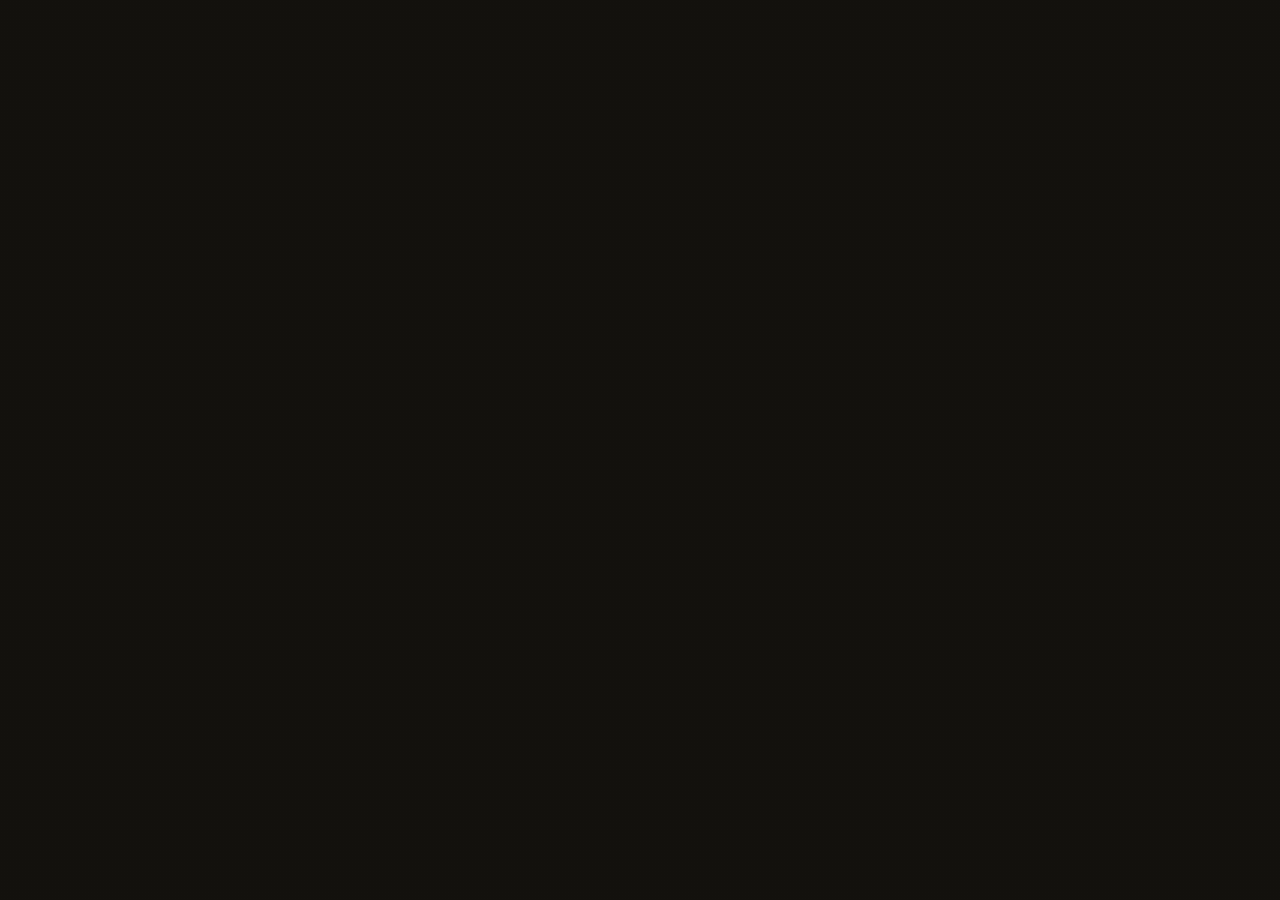
==== site/index.html @ a7456ec9 "Names dashboard + 10-stage pipeline (104K names, 1880-2024)" ====
<!doctype html>
<html lang="en">
<head>
<meta charset="utf-8" />
<meta name="viewport" content="width=device-width, initial-scale=1" />
<title>One Hundred Years · American Names</title>

<meta name="description" content="144 years of American baby names analyzed as cultural waves. Interactive dashboard exploring naming eras, archetypes, gender crossovers, and cultural triggers.">
<meta property="og:title" content="One Hundred Years of American Names">
<meta property="og:description" content="Every name is a cultural wave. Explore 104,000 names across 144 years of American history.">
<meta property="og:url" content="https://onehundredyears.report/names">

<link rel="stylesheet" href="styles.css" />
<style id="grain-style">body::before { opacity: 1; }</style>
</head>
<body>
<div id="root"></div>

<script src="https://unpkg.com/react@18.3.1/umd/react.production.min.js" crossorigin="anonymous"></script>
<script src="https://unpkg.com/react-dom@18.3.1/umd/react-dom.production.min.js" crossorigin="anonymous"></script>
<script src="https://unpkg.com/@babel/standalone@7.29.0/babel.min.js" crossorigin="anonymous"></script>

<script src="src/data.js"></script>
<script type="text/babel" src="src/tweaks-panel.jsx"></script>
<script type="text/babel" src="src/charts.jsx"></script>
<script type="text/babel" src="src/tabs.jsx"></script>
<script type="text/babel" src="src/app.jsx"></script>
</body>
</html>
---- site/styles.css ----
/* Tufte-dark · One Hundred Years */
@import url("https://fonts.googleapis.com/css2?family=EB+Garamond:ital,wght@0,400;0,500;0,600;1,400&family=IBM+Plex+Mono:wght@300;400;500&display=swap");

:root {
  --ink:        #13110d;
  --ink-2:      #1a1812;
  --ink-3:      #221f17;
  --rule:       #2a261d;
  --vellum:     #e8e0cf;
  --vellum-dim: #c4bda9;
  --muted:      #8a8270;
  --muted-2:    #5e5849;
  --amber:      #d4a64a;
  --amber-2:    #f0c878;
  --oxblood:    #a14545;
  --moss:       #8fa05a;
  --slate:      #6f8aa8;
  --bronze:     #b96f4a;
  --tan:        #a08456;

  --era-classic:       #a08456;
  --era-hollywood:     #b96f4a;
  --era-suburban:      #d4a64a;
  --era-individuality: #8fa05a;
  --era-unique:        #6f8aa8;
  --era-flash:         #a14545;
  --era-killed:        #6f5a4a;
  --era-steady:        #c4bda9;

  --serif: "EB Garamond", "Iowan Old Style", Georgia, serif;
  --mono:  "IBM Plex Mono", ui-monospace, "SF Mono", Menlo, monospace;
}

* { box-sizing: border-box; }
html, body {
  margin: 0; padding: 0;
  background: var(--ink);
  color: var(--vellum);
  font-family: var(--serif);
  font-size: 17px;
  line-height: 1.45;
  font-feature-settings: "kern", "liga", "onum";
  -webkit-font-smoothing: antialiased;
  text-rendering: geometricPrecision;
}
body { min-height: 100vh; }

/* Subtle paper grain */
body::before {
  content: "";
  position: fixed; inset: 0;
  background-image:
    radial-gradient(rgba(232,224,207,0.012) 1px, transparent 1px);
  background-size: 3px 3px;
  pointer-events: none;
  z-index: 100;
}

a { color: var(--amber); text-decoration: none; border-bottom: 1px solid rgba(212,166,74,0.3); }
a:hover { color: var(--amber-2); border-bottom-color: var(--amber-2); }

::selection { background: rgba(212,166,74,0.3); color: var(--vellum); }

/* === Layout shell === */
.shell {
  max-width: 1480px;
  margin: 0 auto;
  padding: 36px 56px 96px;
  position: relative;
}

/* === Masthead === */
.masthead {
  display: grid;
  grid-template-columns: 1fr auto;
  align-items: end;
  border-bottom: 1px solid var(--rule);
  padding-bottom: 22px;
  margin-bottom: 28px;
}
.masthead .series {
  font-family: var(--mono);
  font-size: 10.5px;
  letter-spacing: 0.18em;
  text-transform: uppercase;
  color: var(--muted);
  margin-bottom: 8px;
}
.masthead .series .sep { color: var(--muted-2); margin: 0 8px; }
.masthead h1 {
  font-family: var(--serif);
  font-weight: 500;
  font-size: 56px;
  line-height: 0.95;
  margin: 0;
  letter-spacing: -0.012em;
}
.masthead h1 em { color: var(--amber); font-style: italic; font-weight: 400; }
.masthead .sub {
  font-family: var(--serif);
  font-style: italic;
  color: var(--vellum-dim);
  font-size: 19px;
  margin-top: 10px;
  max-width: 720px;
}
.masthead .meta {
  font-family: var(--mono);
  font-size: 10.5px;
  letter-spacing: 0.1em;
  color: var(--muted);
  text-align: right;
  line-height: 1.7;
}
.masthead .meta .k { color: var(--muted-2); }
.masthead .meta .v { color: var(--vellum-dim); }

/* === Tab strip === */
.tabs {
  display: flex;
  gap: 0;
  border-bottom: 1px solid var(--rule);
  margin-bottom: 28px;
  font-family: var(--mono);
  font-size: 11px;
  letter-spacing: 0.14em;
  text-transform: uppercase;
}
.tab {
  padding: 12px 18px 14px;
  color: var(--muted);
  cursor: pointer;
  border-bottom: 1px solid transparent;
  margin-bottom: -1px;
  transition: color 120ms;
  user-select: none;
  display: flex; align-items: baseline; gap: 9px;
  white-space: nowrap;
}
.tab:hover { color: var(--vellum-dim); }
.tab.active { color: var(--vellum); border-bottom-color: var(--amber); }
.tab .num { color: var(--muted-2); font-size: 9.5px; }
.tab.active .num { color: var(--amber); }

/* === Section headers === */
.section { margin-top: 44px; }
.section-head {
  display: grid;
  grid-template-columns: auto 1fr auto;
  align-items: baseline;
  gap: 18px;
  margin-bottom: 18px;
}
.section-head .label {
  font-family: var(--mono);
  font-size: 10.5px;
  letter-spacing: 0.18em;
  text-transform: uppercase;
  color: var(--amber);
}
.section-head .rule {
  height: 1px;
  background: var(--rule);
}
.section-head .aside {
  font-family: var(--mono);
  font-size: 10.5px;
  letter-spacing: 0.1em;
  color: var(--muted);
}
.section-title {
  font-family: var(--serif);
  font-weight: 500;
  font-size: 32px;
  line-height: 1.05;
  margin: 0 0 4px;
  letter-spacing: -0.005em;
}
.section-lede {
  font-family: var(--serif);
  font-style: italic;
  color: var(--vellum-dim);
  font-size: 17px;
  max-width: 680px;
  margin: 0 0 22px;
}

/* === Stat row === */
.statrow {
  display: grid;
  grid-template-columns: repeat(6, 1fr);
  gap: 0;
  border-top: 1px solid var(--rule);
  border-bottom: 1px solid var(--rule);
}
.stat {
  padding: 16px 20px 18px;
  border-right: 1px solid var(--rule);
  position: relative;
}
.stat:last-child { border-right: none; }
.stat .label {
  font-family: var(--mono);
  font-size: 9.5px;
  letter-spacing: 0.16em;
  text-transform: uppercase;
  color: var(--muted);
  margin-bottom: 8px;
}
.stat .value {
  font-family: var(--serif);
  font-size: 34px;
  line-height: 1;
  font-weight: 500;
  letter-spacing: -0.01em;
  color: var(--vellum);
}
.stat .value .unit {
  font-family: var(--mono);
  font-size: 11px;
  color: var(--muted);
  margin-left: 4px;
  letter-spacing: 0.06em;
  vertical-align: 2px;
}
.stat .foot {
  font-family: var(--mono);
  font-size: 10px;
  color: var(--muted);
  margin-top: 8px;
  letter-spacing: 0.04em;
}
.stat .spark {
  margin-top: 8px;
  display: block;
}

/* === Hero landscape === */
.hero {
  display: grid;
  grid-template-columns: 1fr 280px;
  gap: 36px;
  margin-top: 28px;
}
.hero-chart {
  background: transparent;
  position: relative;
}
.hero-aside {
  font-family: var(--serif);
  font-size: 14.5px;
  line-height: 1.55;
  color: var(--vellum-dim);
}
.hero-aside p { margin: 0 0 14px; }
.hero-aside .pull {
  font-family: var(--serif);
  font-style: italic;
  font-size: 17px;
  color: var(--vellum);
  border-left: 1px solid var(--amber);
  padding-left: 14px;
  margin: 12px 0;
}
.hero-aside .cite {
  font-family: var(--mono);
  font-size: 10px;
  letter-spacing: 0.1em;
  color: var(--muted);
  text-transform: uppercase;
}

/* === Era ribbon === */
.ribbon {
  display: grid;
  grid-template-columns: repeat(5, 1fr);
  gap: 0;
  margin-top: 24px;
  border-top: 1px solid var(--rule);
}
.ribbon .era {
  padding: 14px 18px 18px;
  border-right: 1px solid var(--rule);
  position: relative;
}
.ribbon .era:last-child { border-right: none; }
.ribbon .era .bar {
  height: 3px;
  margin-bottom: 12px;
  background: var(--era-classic);
}
.ribbon .era .yr {
  font-family: var(--mono);
  font-size: 10px;
  color: var(--muted);
  letter-spacing: 0.1em;
  margin-bottom: 4px;
}
.ribbon .era .name {
  font-family: var(--serif);
  font-size: 19px;
  font-weight: 500;
  margin-bottom: 6px;
}
.ribbon .era .desc {
  font-family: var(--serif);
  font-style: italic;
  font-size: 13.5px;
  line-height: 1.45;
  color: var(--vellum-dim);
}
.ribbon .era .keys {
  font-family: var(--mono);
  font-size: 9.5px;
  color: var(--muted);
  letter-spacing: 0.06em;
  margin-top: 8px;
}

/* === Featured triple === */
.triple {
  display: grid;
  grid-template-columns: repeat(3, 1fr);
  gap: 0;
  margin-top: 28px;
  border-top: 1px solid var(--rule);
  border-bottom: 1px solid var(--rule);
}
.feat {
  padding: 22px 26px 24px;
  border-right: 1px solid var(--rule);
}
.feat:last-child { border-right: none; }
.feat .tag {
  font-family: var(--mono);
  font-size: 9.5px;
  letter-spacing: 0.16em;
  text-transform: uppercase;
  color: var(--amber);
  margin-bottom: 8px;
}
.feat .name {
  font-family: var(--serif);
  font-size: 38px;
  font-weight: 500;
  line-height: 1;
  margin-bottom: 4px;
  letter-spacing: -0.01em;
}
.feat .by {
  font-family: var(--serif);
  font-style: italic;
  font-size: 14px;
  color: var(--vellum-dim);
  margin-bottom: 14px;
}
.feat .nums {
  display: grid;
  grid-template-columns: repeat(3, 1fr);
  gap: 8px;
  margin-top: 14px;
  border-top: 1px solid var(--rule);
  padding-top: 12px;
}
.feat .nums div { font-family: var(--mono); font-size: 10.5px; }
.feat .nums .k { color: var(--muted); letter-spacing: 0.06em; text-transform: uppercase; font-size: 9px; }
.feat .nums .v { color: var(--vellum); font-size: 15px; font-family: var(--serif); margin-top: 2px; }

/* === Pipeline stepper === */
.pipeline {
  display: grid;
  grid-template-columns: repeat(10, 1fr);
  gap: 0;
  margin-top: 22px;
  border-top: 1px solid var(--rule);
}
.pipe-step {
  padding: 12px 12px 14px;
  border-right: 1px solid var(--rule);
  font-family: var(--mono);
  font-size: 10px;
  color: var(--muted);
  letter-spacing: 0.04em;
  position: relative;
}
.pipe-step:last-child { border-right: none; }
.pipe-step .id {
  color: var(--amber);
  font-size: 9px;
  letter-spacing: 0.16em;
  margin-bottom: 4px;
}
.pipe-step .nm {
  color: var(--vellum);
  font-family: var(--serif);
  font-size: 15px;
  letter-spacing: -0.002em;
  margin-bottom: 4px;
}
.pipe-step .ds { color: var(--muted); line-height: 1.4; font-size: 9.5px; }
.pipe-step .rt { margin-top: 6px; color: var(--vellum-dim); font-size: 9.5px; }
.pipe-step .rt .sep { color: var(--muted-2); margin: 0 5px; }

/* === Heatmap === */
.heatmap-wrap {
  display: grid;
  grid-template-columns: 1fr 240px;
  gap: 32px;
  margin-top: 16px;
}
.heatmap {
  font-family: var(--mono);
  font-size: 10px;
  border-top: 1px solid var(--rule);
  border-bottom: 1px solid var(--rule);
}
.heatmap-row {
  display: grid;
  align-items: center;
  height: 16px;
}
.heatmap-row .lbl {
  padding-right: 10px;
  color: var(--vellum-dim);
  font-family: var(--serif);
  font-size: 13px;
  text-align: right;
  white-space: nowrap;
}
.heatmap-row.head .lbl { color: transparent; }
.heatmap-row .cells { display: flex; height: 100%; gap: 1px; }
.heatmap-row .cell { flex: 1; }
.heatmap-row.head .cell {
  background: transparent;
  color: var(--muted);
  font-size: 9px;
  letter-spacing: 0.04em;
  text-align: center;
  padding-top: 2px;
}
.heatmap-row .yr-tick {
  flex: 1;
  text-align: center;
  font-family: var(--mono);
  font-size: 9px;
  color: var(--muted);
}
.heatmap-row.selected .lbl { color: var(--amber); }
.heatmap-legend {
  font-family: var(--mono);
  font-size: 10px;
  color: var(--muted);
  display: flex;
  align-items: center;
  gap: 10px;
  margin-top: 10px;
  letter-spacing: 0.08em;
}
.heatmap-legend .grad {
  width: 180px; height: 8px;
  background: linear-gradient(to right, #211d14, #6b4a1a, var(--amber), #f6dc9c);
}

/* === Filters === */
.filter-row {
  display: flex;
  gap: 0;
  font-family: var(--mono);
  font-size: 10px;
  letter-spacing: 0.14em;
  text-transform: uppercase;
  margin: 10px 0 18px;
  border-bottom: 1px solid var(--rule);
}
.filter-row .pill {
  padding: 8px 14px 10px;
  color: var(--muted);
  cursor: pointer;
  border-bottom: 1px solid transparent;
  margin-bottom: -1px;
}
.filter-row .pill.active { color: var(--vellum); border-bottom-color: var(--amber); }
.filter-row .pill:hover { color: var(--vellum-dim); }
.filter-row .pill .dot {
  display: inline-block; width: 7px; height: 7px;
  margin-right: 7px;
  vertical-align: middle;
}

/* === Detail panel === */
.detail {
  font-family: var(--serif);
  font-size: 14.5px;
  line-height: 1.55;
  color: var(--vellum-dim);
  border-left: 1px solid var(--rule);
  padding-left: 22px;
}
.detail h3 {
  font-family: var(--serif);
  font-size: 28px;
  font-weight: 500;
  margin: 0 0 4px;
  color: var(--vellum);
  letter-spacing: -0.01em;
}
.detail .meta {
  font-family: var(--mono);
  font-size: 10px;
  letter-spacing: 0.1em;
  color: var(--muted);
  text-transform: uppercase;
  margin-bottom: 12px;
}
.detail .stats {
  display: grid;
  grid-template-columns: 1fr 1fr;
  gap: 14px 18px;
  margin: 14px 0;
  border-top: 1px solid var(--rule);
  border-bottom: 1px solid var(--rule);
  padding: 12px 0;
}
.detail .stats div .k { font-family: var(--mono); font-size: 9.5px; color: var(--muted); letter-spacing: 0.1em; text-transform: uppercase; }
.detail .stats div .v { font-family: var(--serif); font-size: 22px; color: var(--vellum); }
.detail p { margin: 8px 0; }

/* === Suffix small multiples === */
.smallmult {
  display: grid;
  grid-template-columns: repeat(6, 1fr);
  gap: 0;
  margin-top: 18px;
  border-top: 1px solid var(--rule);
  border-bottom: 1px solid var(--rule);
}
.smallmult .panel {
  padding: 12px 14px 14px;
  border-right: 1px solid var(--rule);
}
.smallmult .panel:last-child { border-right: none; }
.smallmult .panel .sx {
  font-family: var(--serif);
  font-size: 22px;
  font-weight: 500;
  letter-spacing: -0.01em;
}
.smallmult .panel .ex {
  font-family: var(--serif);
  font-style: italic;
  font-size: 12px;
  color: var(--muted);
  margin-bottom: 6px;
}
.smallmult .panel .pk {
  font-family: var(--mono);
  font-size: 9.5px;
  color: var(--amber);
  letter-spacing: 0.1em;
  margin-top: 4px;
}

/* === Search === */
.search-shell {
  display: grid;
  grid-template-columns: 1fr 320px;
  gap: 40px;
  margin-top: 18px;
}
.search-input-wrap {
  position: relative;
  margin-bottom: 8px;
}
.search-input {
  width: 100%;
  background: transparent;
  border: none;
  border-bottom: 1px solid var(--rule);
  color: var(--vellum);
  font-family: var(--serif);
  font-size: 48px;
  letter-spacing: -0.015em;
  padding: 14px 0 16px;
  outline: none;
  font-weight: 500;
}
.search-input::placeholder { color: var(--muted-2); font-style: italic; font-weight: 400; }
.search-input:focus { border-bottom-color: var(--amber); }
.search-prefix {
  font-family: var(--mono);
  font-size: 10.5px;
  letter-spacing: 0.16em;
  text-transform: uppercase;
  color: var(--muted);
  margin-bottom: 6px;
}
.search-suggest {
  display: flex; gap: 14px; flex-wrap: wrap;
  margin-top: 12px;
  font-family: var(--serif);
  font-size: 14px;
  color: var(--vellum-dim);
}
.search-suggest .pick {
  cursor: pointer;
  font-style: italic;
  border-bottom: 1px dotted var(--muted-2);
}
.search-suggest .pick:hover { color: var(--amber); border-bottom-color: var(--amber); }
.search-result {
  margin-top: 32px;
}
.search-result .wavebox {
  border-top: 1px solid var(--rule);
  border-bottom: 1px solid var(--rule);
  padding: 14px 0 0;
}
.search-narrative {
  font-family: var(--serif);
  font-size: 17px;
  line-height: 1.55;
  color: var(--vellum-dim);
  max-width: 620px;
  margin: 18px 0 0;
}
.search-narrative em { color: var(--vellum); font-style: italic; }
.search-aside {
  font-family: var(--serif);
  font-size: 13.5px;
  line-height: 1.55;
  color: var(--vellum-dim);
}
.search-aside h4 {
  font-family: var(--mono);
  font-size: 10px;
  letter-spacing: 0.16em;
  text-transform: uppercase;
  color: var(--amber);
  margin: 0 0 10px;
  font-weight: 400;
}
.search-aside .rel {
  display: grid;
  grid-template-columns: 1fr auto;
  gap: 6px 12px;
  padding: 7px 0;
  border-top: 1px dotted var(--rule);
  font-size: 14px;
}
.search-aside .rel .nm { color: var(--vellum); cursor: pointer; }
.search-aside .rel .nm:hover { color: var(--amber); }
.search-aside .rel .v { font-family: var(--mono); font-size: 10.5px; color: var(--muted); }
.search-aside section { margin-bottom: 22px; }

/* === Validation table === */
.valid-table {
  width: 100%;
  border-collapse: collapse;
  margin-top: 12px;
  font-family: var(--serif);
  font-size: 15px;
}
.valid-table th, .valid-table td {
  text-align: left;
  padding: 10px 14px 10px 0;
  border-bottom: 1px dotted var(--rule);
  vertical-align: baseline;
}
.valid-table th {
  font-family: var(--mono);
  font-size: 9.5px;
  letter-spacing: 0.16em;
  text-transform: uppercase;
  color: var(--muted);
  font-weight: 400;
  border-bottom: 1px solid var(--rule);
}
.valid-table td.num { font-family: var(--mono); font-size: 12px; color: var(--vellum-dim); }
.valid-table td.delta { font-family: var(--mono); font-size: 12.5px; color: var(--amber); letter-spacing: 0.02em; }
.valid-table td.check { font-family: var(--mono); color: var(--moss); font-size: 13px; }

/* === Waves cards === */
.waves-list { display: grid; gap: 0; border-top: 1px solid var(--rule); margin-top: 14px; }
.wave-card {
  display: grid;
  grid-template-columns: 110px 1fr 280px;
  gap: 24px;
  align-items: center;
  padding: 18px 0;
  border-bottom: 1px solid var(--rule);
}
.wave-card .yr {
  font-family: var(--serif);
  font-size: 38px;
  color: var(--amber);
  font-weight: 500;
  line-height: 1;
}
.wave-card .yr .sub { display: block; font-family: var(--mono); font-size: 10px; color: var(--muted); letter-spacing: 0.1em; margin-top: 6px; }
.wave-card .body .ttl { font-family: var(--serif); font-size: 22px; margin-bottom: 4px; }
.wave-card .body .nm { font-family: var(--serif); font-style: italic; color: var(--vellum-dim); font-size: 14.5px; }
.wave-card .body .note { font-family: var(--serif); font-size: 13.5px; color: var(--muted); margin-top: 6px; }

/* === Two-column page === */
.twocol { display: grid; grid-template-columns: 1.4fr 1fr; gap: 40px; margin-top: 18px; }

/* === Stub note === */
.stub {
  font-family: var(--serif);
  font-style: italic;
  color: var(--muted);
  border: 1px dashed var(--rule);
  padding: 38px 32px;
  text-align: center;
  font-size: 16px;
  letter-spacing: 0.01em;
}
.stub strong { color: var(--vellum-dim); font-style: normal; }

/* === Footnote / colophon === */
.colophon {
  margin-top: 80px;
  padding-top: 22px;
  border-top: 1px solid var(--rule);
  font-family: var(--serif);
  font-style: italic;
  font-size: 13.5px;
  color: var(--muted);
  display: grid;
  grid-template-columns: 1fr auto;
  gap: 18px;
}
.colophon .mono { font-family: var(--mono); font-style: normal; letter-spacing: 0.06em; font-size: 10px; }

/* SVG helpers */
.axis-text { fill: var(--muted); font-family: var(--mono); font-size: 9.5px; letter-spacing: 0.06em; }
.axis-tick { stroke: var(--rule); stroke-width: 1; }
.grid-line { stroke: var(--rule); stroke-width: 1; stroke-dasharray: 1 3; }
.note-text { fill: var(--vellum-dim); font-family: var(--serif); font-style: italic; font-size: 12px; }
.note-line { stroke: var(--muted-2); stroke-width: 1; }
.peak-dot { fill: var(--amber); }
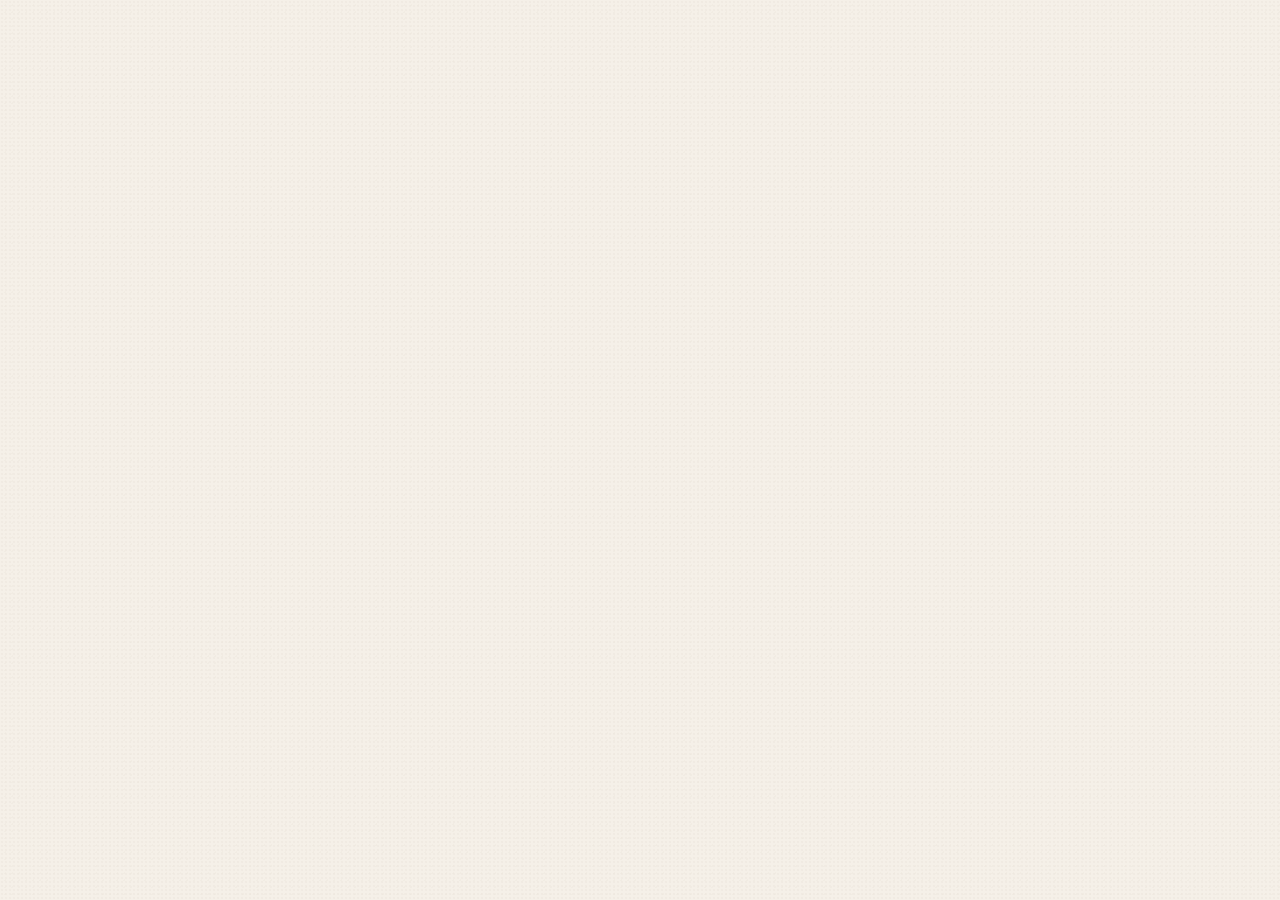
==== commit 976ba0fa: "Redesign: warm parchment theme per design brief Complete visual overhaul from dark theme to warm par" ====
--- a/site/index.html
+++ b/site/index.html
@@ -9,6 +9,11 @@
 <meta property="og:title" content="One Hundred Years of American Names">
 <meta property="og:description" content="Every name is a cultural wave. Explore 104,000 names across 144 years of American history.">
 <meta property="og:url" content="https://onehundredyears.report/names">
+
+<!-- Chronicle series fonts -->
+<link rel="preconnect" href="https://fonts.googleapis.com">
+<link rel="preconnect" href="https://fonts.gstatic.com" crossorigin>
+<link href="https://fonts.googleapis.com/css2?family=Playfair+Display:wght@400;700;900&family=Cormorant+Garamond:ital,wght@0,300;0,400;0,500;0,600;0,700;1,400&family=IM+Fell+English:ital@0;1&family=Libre+Baskerville:ital,wght@0,400;0,700;1,400&family=Space+Mono:wght@400;700&display=swap" rel="stylesheet">
 
 <link rel="stylesheet" href="styles.css" />
 <style id="grain-style">body::before { opacity: 1; }</style>
--- a/site/styles.css
+++ b/site/styles.css
@@ -1,41 +1,46 @@
-/* Tufte-dark · One Hundred Years */
-@import url("https://fonts.googleapis.com/css2?family=EB+Garamond:ital,wght@0,400;0,500;0,600;1,400&family=IBM+Plex+Mono:wght@300;400;500&display=swap");
+/* Parchment + Ink Blue · One Hundred Years */
+@import url("https://fonts.googleapis.com/css2?family=Cormorant+Garamond:ital,wght@0,300;0,400;0,500;0,600;0,700;1,400&family=Space+Mono:wght@400;700&family=Libre+Baskerville:ital,wght@0,400;0,700;1,400&display=swap");
 
 :root {
-  --ink:        #13110d;
-  --ink-2:      #1a1812;
-  --ink-3:      #221f17;
-  --rule:       #2a261d;
-  --vellum:     #e8e0cf;
-  --vellum-dim: #c4bda9;
-  --muted:      #8a8270;
-  --muted-2:    #5e5849;
-  --amber:      #d4a64a;
-  --amber-2:    #f0c878;
-  --oxblood:    #a14545;
-  --moss:       #8fa05a;
-  --slate:      #6f8aa8;
-  --bronze:     #b96f4a;
-  --tan:        #a08456;
-
-  --era-classic:       #a08456;
-  --era-hollywood:     #b96f4a;
-  --era-suburban:      #d4a64a;
-  --era-individuality: #8fa05a;
-  --era-unique:        #6f8aa8;
-  --era-flash:         #a14545;
-  --era-killed:        #6f5a4a;
-  --era-steady:        #c4bda9;
-
-  --serif: "EB Garamond", "Iowan Old Style", Georgia, serif;
-  --mono:  "IBM Plex Mono", ui-monospace, "SF Mono", Menlo, monospace;
+  --ink:        #1B2A4A;
+  --ink-2:      #253659;
+  --ink-3:      #2F4068;
+  --rule:       #D5CFC3;
+  --vellum:     #1B2A4A;
+  --vellum-dim: #6B7B8D;
+  --muted:      #9BA5AF;
+  --muted-2:    #B8C0C8;
+  --amber:      #1B2A4A;
+  --amber-2:    #253659;
+  --highlight:  #C4897A;
+  --oxblood:    #C4897A;
+  --moss:       #6B8F5E;
+  --slate:      #1B2A4A;
+  --bronze:     #C4897A;
+  --tan:        #9BA5AF;
+
+  --bg:         #F5F0E8;
+  --panel:      #EDE8DE;
+
+  --era-classic:       #D4C5A0;
+  --era-hollywood:     #C9A87A;
+  --era-suburban:      #B5C4A0;
+  --era-individuality: #A0B5C4;
+  --era-unique:        #C4A0B5;
+  --era-flash:         #C4897A;
+  --era-killed:        #9BA5AF;
+  --era-steady:        #D5CFC3;
+
+  --serif:    "Libre Baskerville", "Iowan Old Style", Georgia, serif;
+  --display:  "Cormorant Garamond", "Playfair Display", Georgia, serif;
+  --mono:     "Space Mono", ui-monospace, "SF Mono", Menlo, monospace;
 }
 
 * { box-sizing: border-box; }
 html, body {
   margin: 0; padding: 0;
-  background: var(--ink);
-  color: var(--vellum);
+  background: var(--bg);
+  color: var(--ink);
   font-family: var(--serif);
   font-size: 17px;
   line-height: 1.45;
@@ -45,21 +50,23 @@
 }
 body { min-height: 100vh; }
 
-/* Subtle paper grain */
+/* Subtle warm paper grain */
 body::before {
   content: "";
   position: fixed; inset: 0;
   background-image:
-    radial-gradient(rgba(232,224,207,0.012) 1px, transparent 1px);
-  background-size: 3px 3px;
+    radial-gradient(rgba(180,165,140,0.06) 1px, transparent 1px),
+    radial-gradient(rgba(160,145,120,0.04) 1px, transparent 1px);
+  background-size: 4px 4px, 7px 7px;
+  background-position: 0 0, 2px 2px;
   pointer-events: none;
   z-index: 100;
 }
 
-a { color: var(--amber); text-decoration: none; border-bottom: 1px solid rgba(212,166,74,0.3); }
-a:hover { color: var(--amber-2); border-bottom-color: var(--amber-2); }
-
-::selection { background: rgba(212,166,74,0.3); color: var(--vellum); }
+a { color: var(--ink); text-decoration: none; border-bottom: 1px solid rgba(27,42,74,0.3); }
+a:hover { color: var(--highlight); border-bottom-color: var(--highlight); }
+
+::selection { background: rgba(196,137,122,0.3); color: var(--ink); }
 
 /* === Layout shell === */
 .shell {
@@ -88,14 +95,15 @@
 }
 .masthead .series .sep { color: var(--muted-2); margin: 0 8px; }
 .masthead h1 {
-  font-family: var(--serif);
-  font-weight: 500;
+  font-family: var(--display);
+  font-weight: 600;
   font-size: 56px;
   line-height: 0.95;
   margin: 0;
   letter-spacing: -0.012em;
-}
-.masthead h1 em { color: var(--amber); font-style: italic; font-weight: 400; }
+  color: var(--ink);
+}
+.masthead h1 em { color: var(--ink); font-style: italic; font-weight: 400; }
 .masthead .sub {
   font-family: var(--serif);
   font-style: italic;
@@ -112,7 +120,7 @@
   text-align: right;
   line-height: 1.7;
 }
-.masthead .meta .k { color: var(--muted-2); }
+.masthead .meta .k { color: var(--muted); }
 .masthead .meta .v { color: var(--vellum-dim); }
 
 /* === Tab strip === */
@@ -130,7 +138,7 @@
   padding: 12px 18px 14px;
   color: var(--muted);
   cursor: pointer;
-  border-bottom: 1px solid transparent;
+  border-bottom: 2px solid transparent;
   margin-bottom: -1px;
   transition: color 120ms;
   user-select: none;
@@ -138,9 +146,9 @@
   white-space: nowrap;
 }
 .tab:hover { color: var(--vellum-dim); }
-.tab.active { color: var(--vellum); border-bottom-color: var(--amber); }
-.tab .num { color: var(--muted-2); font-size: 9.5px; }
-.tab.active .num { color: var(--amber); }
+.tab.active { color: var(--ink); border-bottom-color: var(--ink); }
+.tab .num { color: var(--muted); font-size: 9.5px; }
+.tab.active .num { color: var(--ink); }
 
 /* === Section headers === */
 .section { margin-top: 44px; }
@@ -156,7 +164,7 @@
   font-size: 10.5px;
   letter-spacing: 0.18em;
   text-transform: uppercase;
-  color: var(--amber);
+  color: var(--ink);
 }
 .section-head .rule {
   height: 1px;
@@ -169,12 +177,13 @@
   color: var(--muted);
 }
 .section-title {
-  font-family: var(--serif);
+  font-family: var(--display);
   font-weight: 500;
   font-size: 32px;
   line-height: 1.05;
   margin: 0 0 4px;
   letter-spacing: -0.005em;
+  color: var(--ink);
 }
 .section-lede {
   font-family: var(--serif);
@@ -190,8 +199,9 @@
   display: grid;
   grid-template-columns: repeat(6, 1fr);
   gap: 0;
-  border-top: 1px solid var(--rule);
-  border-bottom: 1px solid var(--rule);
+  background: var(--panel);
+  border-radius: 6px;
+  box-shadow: 0 1px 4px rgba(27,42,74,0.06), 0 0 0 1px rgba(213,207,195,0.5);
 }
 .stat {
   padding: 16px 20px 18px;
@@ -208,12 +218,12 @@
   margin-bottom: 8px;
 }
 .stat .value {
-  font-family: var(--serif);
+  font-family: var(--display);
   font-size: 34px;
   line-height: 1;
-  font-weight: 500;
+  font-weight: 600;
   letter-spacing: -0.01em;
-  color: var(--vellum);
+  color: var(--ink);
 }
 .stat .value .unit {
   font-family: var(--mono);
@@ -257,8 +267,8 @@
   font-family: var(--serif);
   font-style: italic;
   font-size: 17px;
-  color: var(--vellum);
-  border-left: 1px solid var(--amber);
+  color: var(--ink);
+  border-left: 2px solid var(--ink);
   padding-left: 14px;
   margin: 12px 0;
 }
@@ -276,7 +286,9 @@
   grid-template-columns: repeat(5, 1fr);
   gap: 0;
   margin-top: 24px;
-  border-top: 1px solid var(--rule);
+  background: var(--panel);
+  border-radius: 6px;
+  box-shadow: 0 1px 4px rgba(27,42,74,0.06), 0 0 0 1px rgba(213,207,195,0.5);
 }
 .ribbon .era {
   padding: 14px 18px 18px;
@@ -287,7 +299,7 @@
 .ribbon .era .bar {
   height: 3px;
   margin-bottom: 12px;
-  background: var(--era-classic);
+  border-radius: 2px;
 }
 .ribbon .era .yr {
   font-family: var(--mono);
@@ -297,10 +309,11 @@
   margin-bottom: 4px;
 }
 .ribbon .era .name {
-  font-family: var(--serif);
+  font-family: var(--display);
   font-size: 19px;
-  font-weight: 500;
+  font-weight: 600;
   margin-bottom: 6px;
+  color: var(--ink);
 }
 .ribbon .era .desc {
   font-family: var(--serif);
@@ -323,8 +336,9 @@
   grid-template-columns: repeat(3, 1fr);
   gap: 0;
   margin-top: 28px;
-  border-top: 1px solid var(--rule);
-  border-bottom: 1px solid var(--rule);
+  background: var(--panel);
+  border-radius: 6px;
+  box-shadow: 0 1px 4px rgba(27,42,74,0.06), 0 0 0 1px rgba(213,207,195,0.5);
 }
 .feat {
   padding: 22px 26px 24px;
@@ -336,16 +350,17 @@
   font-size: 9.5px;
   letter-spacing: 0.16em;
   text-transform: uppercase;
-  color: var(--amber);
+  color: var(--ink);
   margin-bottom: 8px;
 }
 .feat .name {
-  font-family: var(--serif);
+  font-family: var(--display);
   font-size: 38px;
-  font-weight: 500;
+  font-weight: 600;
   line-height: 1;
   margin-bottom: 4px;
   letter-spacing: -0.01em;
+  color: var(--ink);
 }
 .feat .by {
   font-family: var(--serif);
@@ -364,7 +379,7 @@
 }
 .feat .nums div { font-family: var(--mono); font-size: 10.5px; }
 .feat .nums .k { color: var(--muted); letter-spacing: 0.06em; text-transform: uppercase; font-size: 9px; }
-.feat .nums .v { color: var(--vellum); font-size: 15px; font-family: var(--serif); margin-top: 2px; }
+.feat .nums .v { color: var(--ink); font-size: 15px; font-family: var(--display); font-weight: 600; margin-top: 2px; }
 
 /* === Pipeline stepper === */
 .pipeline {
@@ -372,7 +387,9 @@
   grid-template-columns: repeat(10, 1fr);
   gap: 0;
   margin-top: 22px;
-  border-top: 1px solid var(--rule);
+  background: var(--panel);
+  border-radius: 6px;
+  box-shadow: 0 1px 4px rgba(27,42,74,0.06), 0 0 0 1px rgba(213,207,195,0.5);
 }
 .pipe-step {
   padding: 12px 12px 14px;
@@ -385,15 +402,16 @@
 }
 .pipe-step:last-child { border-right: none; }
 .pipe-step .id {
-  color: var(--amber);
+  color: var(--ink);
   font-size: 9px;
   letter-spacing: 0.16em;
   margin-bottom: 4px;
 }
 .pipe-step .nm {
-  color: var(--vellum);
-  font-family: var(--serif);
+  color: var(--ink);
+  font-family: var(--display);
   font-size: 15px;
+  font-weight: 500;
   letter-spacing: -0.002em;
   margin-bottom: 4px;
 }
@@ -411,8 +429,10 @@
 .heatmap {
   font-family: var(--mono);
   font-size: 10px;
-  border-top: 1px solid var(--rule);
-  border-bottom: 1px solid var(--rule);
+  background: var(--panel);
+  border-radius: 6px;
+  box-shadow: 0 1px 4px rgba(27,42,74,0.06), 0 0 0 1px rgba(213,207,195,0.5);
+  padding: 4px 0;
 }
 .heatmap-row {
   display: grid;
@@ -445,7 +465,7 @@
   font-size: 9px;
   color: var(--muted);
 }
-.heatmap-row.selected .lbl { color: var(--amber); }
+.heatmap-row.selected .lbl { color: var(--ink); font-weight: 700; }
 .heatmap-legend {
   font-family: var(--mono);
   font-size: 10px;
@@ -458,7 +478,8 @@
 }
 .heatmap-legend .grad {
   width: 180px; height: 8px;
-  background: linear-gradient(to right, #211d14, #6b4a1a, var(--amber), #f6dc9c);
+  border-radius: 2px;
+  background: linear-gradient(to right, #EDE8DE, #C9A87A, #1B2A4A, #0D1829);
 }
 
 /* === Filters === */
@@ -476,13 +497,14 @@
   padding: 8px 14px 10px;
   color: var(--muted);
   cursor: pointer;
-  border-bottom: 1px solid transparent;
+  border-bottom: 2px solid transparent;
   margin-bottom: -1px;
 }
-.filter-row .pill.active { color: var(--vellum); border-bottom-color: var(--amber); }
+.filter-row .pill.active { color: var(--ink); border-bottom-color: var(--ink); }
 .filter-row .pill:hover { color: var(--vellum-dim); }
 .filter-row .pill .dot {
   display: inline-block; width: 7px; height: 7px;
+  border-radius: 50%;
   margin-right: 7px;
   vertical-align: middle;
 }
@@ -493,15 +515,15 @@
   font-size: 14.5px;
   line-height: 1.55;
   color: var(--vellum-dim);
-  border-left: 1px solid var(--rule);
+  border-left: 2px solid var(--rule);
   padding-left: 22px;
 }
 .detail h3 {
-  font-family: var(--serif);
+  font-family: var(--display);
   font-size: 28px;
-  font-weight: 500;
+  font-weight: 600;
   margin: 0 0 4px;
-  color: var(--vellum);
+  color: var(--ink);
   letter-spacing: -0.01em;
 }
 .detail .meta {
@@ -522,7 +544,7 @@
   padding: 12px 0;
 }
 .detail .stats div .k { font-family: var(--mono); font-size: 9.5px; color: var(--muted); letter-spacing: 0.1em; text-transform: uppercase; }
-.detail .stats div .v { font-family: var(--serif); font-size: 22px; color: var(--vellum); }
+.detail .stats div .v { font-family: var(--display); font-size: 22px; font-weight: 600; color: var(--ink); }
 .detail p { margin: 8px 0; }
 
 /* === Suffix small multiples === */
@@ -531,8 +553,9 @@
   grid-template-columns: repeat(6, 1fr);
   gap: 0;
   margin-top: 18px;
-  border-top: 1px solid var(--rule);
-  border-bottom: 1px solid var(--rule);
+  background: var(--panel);
+  border-radius: 6px;
+  box-shadow: 0 1px 4px rgba(27,42,74,0.06), 0 0 0 1px rgba(213,207,195,0.5);
 }
 .smallmult .panel {
   padding: 12px 14px 14px;
@@ -540,10 +563,11 @@
 }
 .smallmult .panel:last-child { border-right: none; }
 .smallmult .panel .sx {
-  font-family: var(--serif);
+  font-family: var(--display);
   font-size: 22px;
-  font-weight: 500;
+  font-weight: 600;
   letter-spacing: -0.01em;
+  color: var(--ink);
 }
 .smallmult .panel .ex {
   font-family: var(--serif);
@@ -555,7 +579,7 @@
 .smallmult .panel .pk {
   font-family: var(--mono);
   font-size: 9.5px;
-  color: var(--amber);
+  color: var(--ink);
   letter-spacing: 0.1em;
   margin-top: 4px;
 }
@@ -575,17 +599,17 @@
   width: 100%;
   background: transparent;
   border: none;
-  border-bottom: 1px solid var(--rule);
-  color: var(--vellum);
-  font-family: var(--serif);
+  border-bottom: 2px solid var(--rule);
+  color: var(--ink);
+  font-family: var(--display);
   font-size: 48px;
   letter-spacing: -0.015em;
   padding: 14px 0 16px;
   outline: none;
-  font-weight: 500;
-}
-.search-input::placeholder { color: var(--muted-2); font-style: italic; font-weight: 400; }
-.search-input:focus { border-bottom-color: var(--amber); }
+  font-weight: 600;
+}
+.search-input::placeholder { color: var(--muted); font-style: italic; font-weight: 400; }
+.search-input:focus { border-bottom-color: var(--ink); }
 .search-prefix {
   font-family: var(--mono);
   font-size: 10.5px;
@@ -604,16 +628,18 @@
 .search-suggest .pick {
   cursor: pointer;
   font-style: italic;
-  border-bottom: 1px dotted var(--muted-2);
-}
-.search-suggest .pick:hover { color: var(--amber); border-bottom-color: var(--amber); }
+  border-bottom: 1px dotted var(--muted);
+  transition: color 120ms, border-color 120ms;
+}
+.search-suggest .pick:hover { color: var(--highlight); border-bottom-color: var(--highlight); }
 .search-result {
   margin-top: 32px;
 }
 .search-result .wavebox {
-  border-top: 1px solid var(--rule);
-  border-bottom: 1px solid var(--rule);
-  padding: 14px 0 0;
+  background: var(--panel);
+  border-radius: 6px;
+  box-shadow: 0 1px 4px rgba(27,42,74,0.06), 0 0 0 1px rgba(213,207,195,0.5);
+  padding: 14px 14px 0;
 }
 .search-narrative {
   font-family: var(--serif);
@@ -623,7 +649,7 @@
   max-width: 620px;
   margin: 18px 0 0;
 }
-.search-narrative em { color: var(--vellum); font-style: italic; }
+.search-narrative em { color: var(--ink); font-style: italic; }
 .search-aside {
   font-family: var(--serif);
   font-size: 13.5px;
@@ -635,7 +661,7 @@
   font-size: 10px;
   letter-spacing: 0.16em;
   text-transform: uppercase;
-  color: var(--amber);
+  color: var(--ink);
   margin: 0 0 10px;
   font-weight: 400;
 }
@@ -647,8 +673,8 @@
   border-top: 1px dotted var(--rule);
   font-size: 14px;
 }
-.search-aside .rel .nm { color: var(--vellum); cursor: pointer; }
-.search-aside .rel .nm:hover { color: var(--amber); }
+.search-aside .rel .nm { color: var(--ink); cursor: pointer; }
+.search-aside .rel .nm:hover { color: var(--highlight); }
 .search-aside .rel .v { font-family: var(--mono); font-size: 10.5px; color: var(--muted); }
 .search-aside section { margin-bottom: 22px; }
 
@@ -676,7 +702,7 @@
   border-bottom: 1px solid var(--rule);
 }
 .valid-table td.num { font-family: var(--mono); font-size: 12px; color: var(--vellum-dim); }
-.valid-table td.delta { font-family: var(--mono); font-size: 12.5px; color: var(--amber); letter-spacing: 0.02em; }
+.valid-table td.delta { font-family: var(--mono); font-size: 12.5px; color: var(--ink); letter-spacing: 0.02em; }
 .valid-table td.check { font-family: var(--mono); color: var(--moss); font-size: 13px; }
 
 /* === Waves cards === */
@@ -690,14 +716,14 @@
   border-bottom: 1px solid var(--rule);
 }
 .wave-card .yr {
-  font-family: var(--serif);
+  font-family: var(--display);
   font-size: 38px;
-  color: var(--amber);
-  font-weight: 500;
+  color: var(--ink);
+  font-weight: 600;
   line-height: 1;
 }
 .wave-card .yr .sub { display: block; font-family: var(--mono); font-size: 10px; color: var(--muted); letter-spacing: 0.1em; margin-top: 6px; }
-.wave-card .body .ttl { font-family: var(--serif); font-size: 22px; margin-bottom: 4px; }
+.wave-card .body .ttl { font-family: var(--display); font-size: 22px; font-weight: 500; margin-bottom: 4px; color: var(--ink); }
 .wave-card .body .nm { font-family: var(--serif); font-style: italic; color: var(--vellum-dim); font-size: 14.5px; }
 .wave-card .body .note { font-family: var(--serif); font-size: 13.5px; color: var(--muted); margin-top: 6px; }
 
@@ -710,6 +736,7 @@
   font-style: italic;
   color: var(--muted);
   border: 1px dashed var(--rule);
+  border-radius: 6px;
   padding: 38px 32px;
   text-align: center;
   font-size: 16px;
@@ -737,5 +764,110 @@
 .axis-tick { stroke: var(--rule); stroke-width: 1; }
 .grid-line { stroke: var(--rule); stroke-width: 1; stroke-dasharray: 1 3; }
 .note-text { fill: var(--vellum-dim); font-family: var(--serif); font-style: italic; font-size: 12px; }
-.note-line { stroke: var(--muted-2); stroke-width: 1; }
-.peak-dot { fill: var(--amber); }
+.note-line { stroke: var(--muted); stroke-width: 1; }
+.peak-dot { fill: var(--ink); }
+
+/* === Your Name tab — centered search === */
+.yourname-hero {
+  display: flex;
+  flex-direction: column;
+  align-items: center;
+  justify-content: center;
+  min-height: 320px;
+  padding: 48px 0 32px;
+  text-align: center;
+}
+.yourname-hero .search-input-wrap {
+  width: 100%;
+  max-width: 560px;
+}
+.yourname-hero .search-input {
+  text-align: center;
+  font-size: 56px;
+}
+.yourname-hero .search-prefix {
+  text-align: center;
+}
+.yourname-cards {
+  display: grid;
+  grid-template-columns: repeat(5, 1fr);
+  gap: 0;
+  margin-top: 36px;
+  background: var(--panel);
+  border-radius: 6px;
+  box-shadow: 0 1px 4px rgba(27,42,74,0.06), 0 0 0 1px rgba(213,207,195,0.5);
+}
+.yourname-card {
+  padding: 18px 20px 20px;
+  border-right: 1px solid var(--rule);
+  cursor: pointer;
+  transition: background 150ms;
+}
+.yourname-card:last-child { border-right: none; }
+.yourname-card:hover { background: rgba(27,42,74,0.03); }
+.yourname-card .card-name {
+  font-family: var(--display);
+  font-size: 26px;
+  font-weight: 600;
+  color: var(--ink);
+  margin-bottom: 4px;
+}
+.yourname-card .card-era {
+  font-family: var(--mono);
+  font-size: 9px;
+  letter-spacing: 0.14em;
+  text-transform: uppercase;
+  color: var(--muted);
+  margin-bottom: 8px;
+}
+.yourname-card .card-peak {
+  font-family: var(--mono);
+  font-size: 10px;
+  color: var(--vellum-dim);
+  margin-top: 6px;
+}
+
+/* === Name result panel === */
+.name-result-stats {
+  display: grid;
+  grid-template-columns: repeat(5, 1fr);
+  gap: 0;
+  margin-top: 20px;
+  background: var(--panel);
+  border-radius: 6px;
+  box-shadow: 0 1px 4px rgba(27,42,74,0.06), 0 0 0 1px rgba(213,207,195,0.5);
+}
+.name-result-stats .nrs-item {
+  padding: 14px 18px 16px;
+  border-right: 1px solid var(--rule);
+}
+.name-result-stats .nrs-item:last-child { border-right: none; }
+.name-result-stats .nrs-label {
+  font-family: var(--mono);
+  font-size: 9px;
+  letter-spacing: 0.14em;
+  text-transform: uppercase;
+  color: var(--muted);
+  margin-bottom: 4px;
+}
+.name-result-stats .nrs-value {
+  font-family: var(--display);
+  font-size: 24px;
+  font-weight: 600;
+  color: var(--ink);
+}
+
+/* === Classification band === */
+.classification-band {
+  display: flex;
+  gap: 0;
+  padding: 6px 0;
+  margin-bottom: 16px;
+  border-bottom: 1px solid var(--rule);
+  opacity: 0.7;
+}
+.classification-band .era-chip {
+  flex: 1;
+  height: 3px;
+  border-radius: 2px;
+}
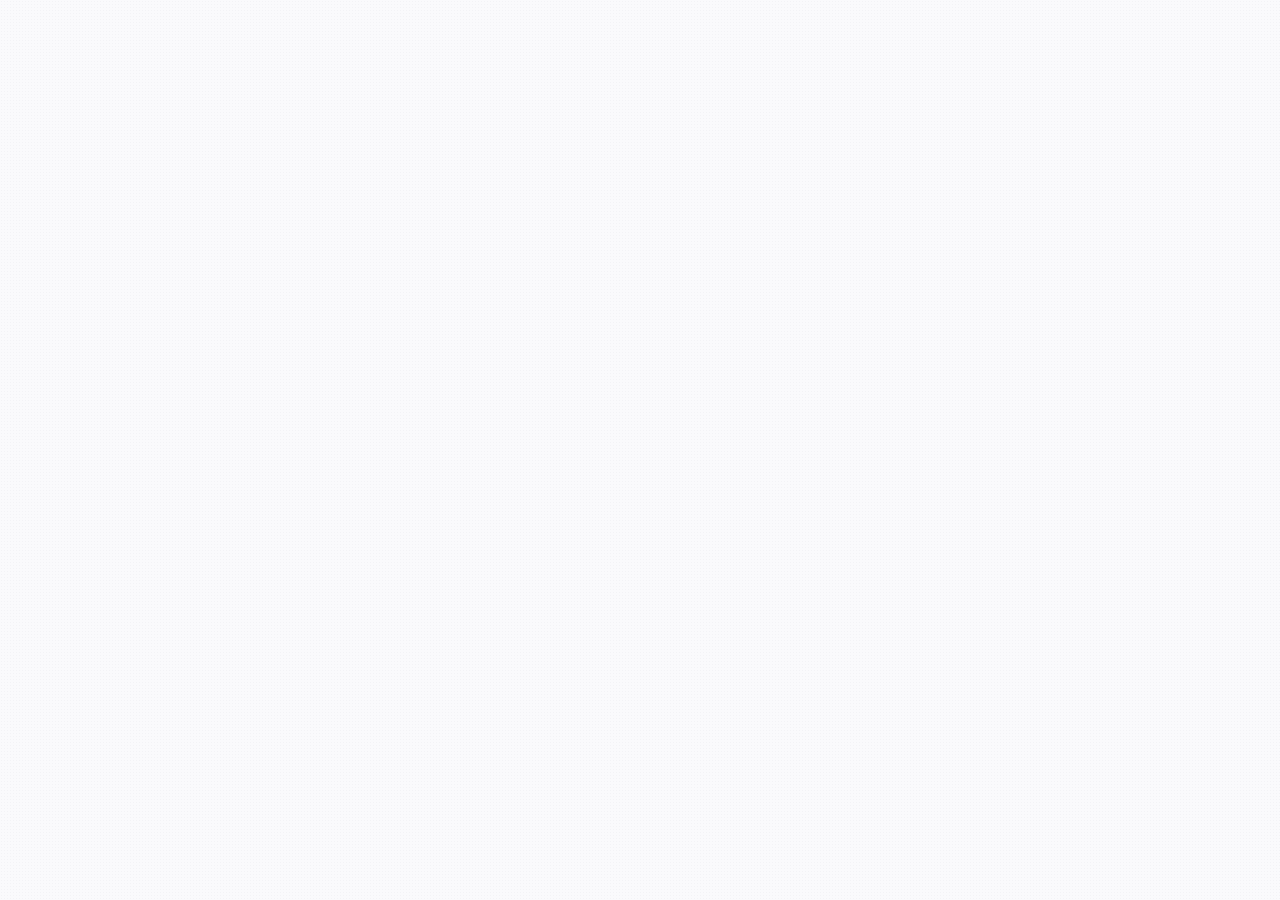
==== commit c6caf625: "Add lead/lag choropleth US map to Geography tab" ====
--- a/site/index.html
+++ b/site/index.html
@@ -28,6 +28,7 @@
 <script src="src/data.js"></script>
 <script type="text/babel" src="src/tweaks-panel.jsx"></script>
 <script type="text/babel" src="src/charts.jsx"></script>
+<script type="text/babel" src="src/USMap.jsx"></script>
 <script type="text/babel" src="src/tabs.jsx"></script>
 <script type="text/babel" src="src/app.jsx"></script>
 </body>
--- a/site/styles.css
+++ b/site/styles.css
@@ -5,7 +5,7 @@
   --ink:        #1B2A4A;
   --ink-2:      #253659;
   --ink-3:      #2F4068;
-  --rule:       #D5CFC3;
+  --rule:       #DDDFE4;
   --vellum:     #1B2A4A;
   --vellum-dim: #6B7B8D;
   --muted:      #9BA5AF;
@@ -19,17 +19,17 @@
   --bronze:     #C4897A;
   --tan:        #9BA5AF;
 
-  --bg:         #F5F0E8;
-  --panel:      #EDE8DE;
-
-  --era-classic:       #D4C5A0;
-  --era-hollywood:     #C9A87A;
-  --era-suburban:      #B5C4A0;
-  --era-individuality: #A0B5C4;
-  --era-unique:        #C4A0B5;
-  --era-flash:         #C4897A;
-  --era-killed:        #9BA5AF;
-  --era-steady:        #D5CFC3;
+  --bg:         #FAFAFC;
+  --panel:      #F2F3F6;
+
+  --era-classic:       #8B9DC3;
+  --era-hollywood:     #C48B7A;
+  --era-suburban:      #7BAF8B;
+  --era-individuality: #9B8BC4;
+  --era-unique:        #5B9EAF;
+  --era-flash:         #C4697A;
+  --era-killed:        #8B95A5;
+  --era-steady:        #A5ADBA;
 
   --serif:    "Libre Baskerville", "Iowan Old Style", Georgia, serif;
   --display:  "Cormorant Garamond", "Playfair Display", Georgia, serif;
@@ -50,15 +50,13 @@
 }
 body { min-height: 100vh; }
 
-/* Subtle warm paper grain */
+/* Subtle cool grain */
 body::before {
   content: "";
   position: fixed; inset: 0;
   background-image:
-    radial-gradient(rgba(180,165,140,0.06) 1px, transparent 1px),
-    radial-gradient(rgba(160,145,120,0.04) 1px, transparent 1px);
-  background-size: 4px 4px, 7px 7px;
-  background-position: 0 0, 2px 2px;
+    radial-gradient(rgba(27,42,74,0.03) 1px, transparent 1px);
+  background-size: 3px 3px;
   pointer-events: none;
   z-index: 100;
 }
@@ -479,7 +477,7 @@
 .heatmap-legend .grad {
   width: 180px; height: 8px;
   border-radius: 2px;
-  background: linear-gradient(to right, #EDE8DE, #C9A87A, #1B2A4A, #0D1829);
+  background: linear-gradient(to right, #F2F3F6, #A0B5C4, #1B2A4A, #0D1829);
 }
 
 /* === Filters === */
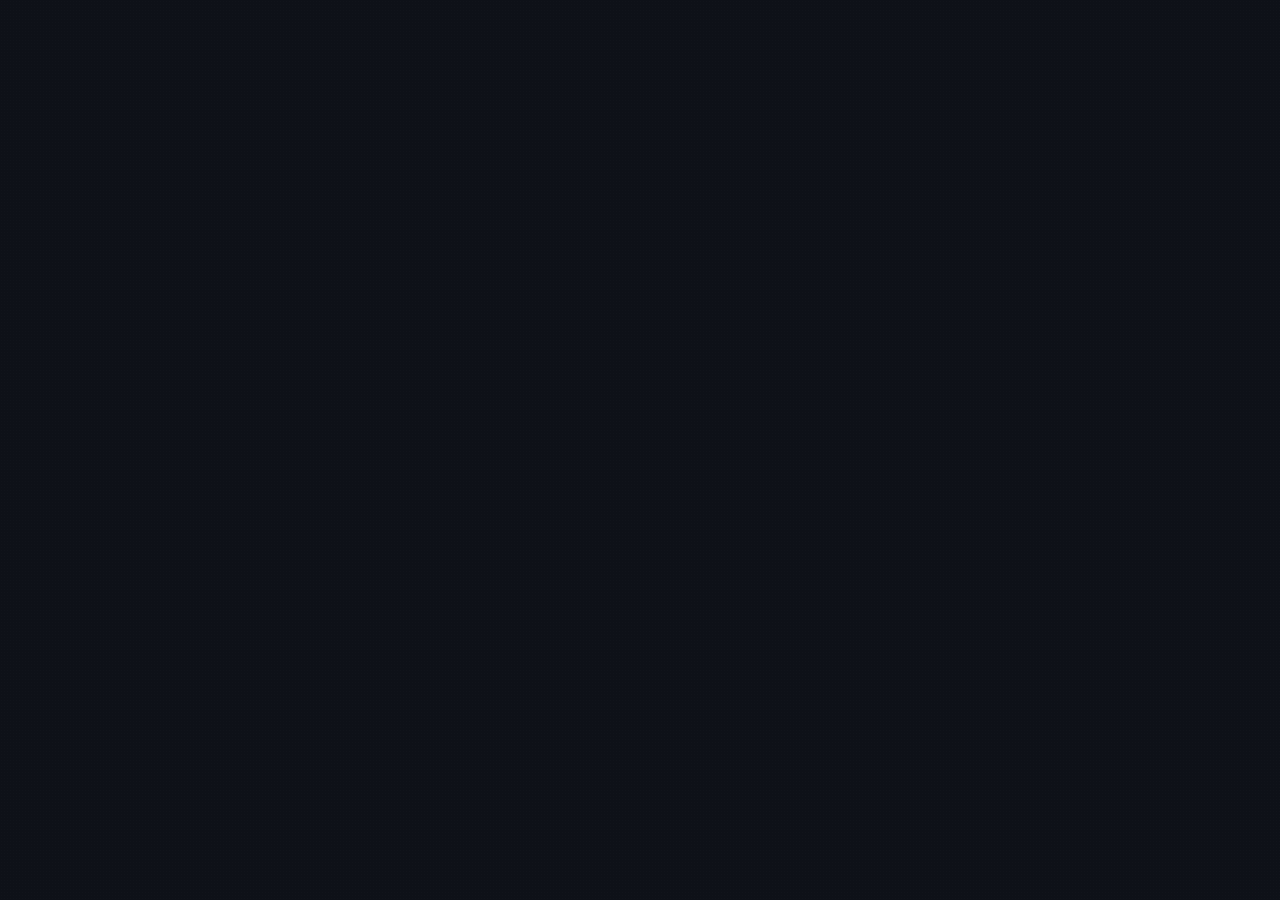
==== commit e39500b1: "Add dark theme (default), theme toggle button, splash adapts to theme" ====
--- a/site/index.html
+++ b/site/index.html
@@ -1,5 +1,5 @@
 <!doctype html>
-<html lang="en">
+<html lang="en" data-theme="dark">
 <head>
 <meta charset="utf-8" />
 <meta name="viewport" content="width=device-width, initial-scale=1" />
--- a/site/styles.css
+++ b/site/styles.css
@@ -36,6 +36,56 @@
   --mono:     "Space Mono", ui-monospace, "SF Mono", Menlo, monospace;
 }
 
+/* Dark theme for Names */
+[data-theme="dark"] {
+  --ink:        #C8D0DC;
+  --ink-2:      #1A1F2E;
+  --ink-3:      #242838;
+  --rule:       #2E3344;
+  --vellum:     #E0E4EC;
+  --vellum-dim: #8898AA;
+  --muted:      #5E6E80;
+  --muted-2:    #3E4E60;
+  --amber:      #C8D0DC;
+  --amber-2:    #A0B0C8;
+  --highlight:  #D4A090;
+
+  --bg:         #0E1118;
+  --panel:      #161A24;
+
+  --era-classic:       #6878A0;
+  --era-hollywood:     #A07060;
+  --era-suburban:      #608870;
+  --era-individuality: #7868A0;
+  --era-unique:        #487888;
+  --era-flash:         #A05060;
+  --era-killed:        #607080;
+  --era-steady:        #788090;
+}
+[data-theme="dark"] body {
+  background: var(--bg);
+  color: var(--vellum);
+}
+[data-theme="dark"] body::before {
+  background-image: radial-gradient(rgba(200,208,220,0.02) 1px, transparent 1px);
+}
+[data-theme="dark"] .masthead h1 { color: var(--vellum); }
+[data-theme="dark"] .masthead h1 em { color: var(--highlight); }
+[data-theme="dark"] .masthead .series { color: var(--highlight); }
+[data-theme="dark"] .masthead .sub { color: var(--vellum-dim); }
+[data-theme="dark"] .tab.active { border-bottom-color: var(--highlight); color: var(--vellum); }
+[data-theme="dark"] .search-input {
+  color: var(--vellum);
+  border-bottom-color: var(--rule);
+}
+[data-theme="dark"] .search-input::placeholder { color: var(--muted); }
+[data-theme="dark"] .yourname-card {
+  background: var(--panel);
+  border-color: var(--rule);
+}
+[data-theme="dark"] .section-title { color: var(--vellum); }
+[data-theme="dark"] .section-title em { color: var(--highlight); }
+
 * { box-sizing: border-box; }
 html, body {
   margin: 0; padding: 0;
@@ -131,7 +181,11 @@
   font-size: 11px;
   letter-spacing: 0.14em;
   text-transform: uppercase;
-}
+  overflow-x: auto;
+  scrollbar-width: none;
+  -ms-overflow-style: none;
+}
+.tabs::-webkit-scrollbar { display: none; }
 .tab {
   padding: 12px 18px 14px;
   color: var(--muted);
@@ -869,3 +923,34 @@
   height: 3px;
   border-radius: 2px;
 }
+
+/* === Splash screen === */
+.splash {
+  position: fixed; inset: 0; z-index: 9999;
+  display: flex; flex-direction: column;
+  align-items: center; justify-content: center;
+  transition: opacity 500ms;
+}
+.splash.out { opacity: 0; pointer-events: none; }
+.splash { background: var(--bg); }
+.splash-number {
+  font-variant-numeric: tabular-nums;
+  animation: fadeSlideIn 800ms ease both;
+}
+.splash-label {
+  animation: fadeSlideIn 600ms ease 2s both;
+}
+.splash-title {
+  animation: fadeSlideIn 600ms ease 3.5s both;
+}
+.splash-thesis {
+  animation: fadeSlideIn 600ms ease 4s both;
+}
+.splash-enter {
+  animation: fadeSlideIn 600ms ease 5.5s both;
+  cursor: pointer;
+}
+@keyframes fadeSlideIn {
+  from { opacity: 0; transform: translateY(8px); }
+  to { opacity: 1; transform: translateY(0); }
+}
